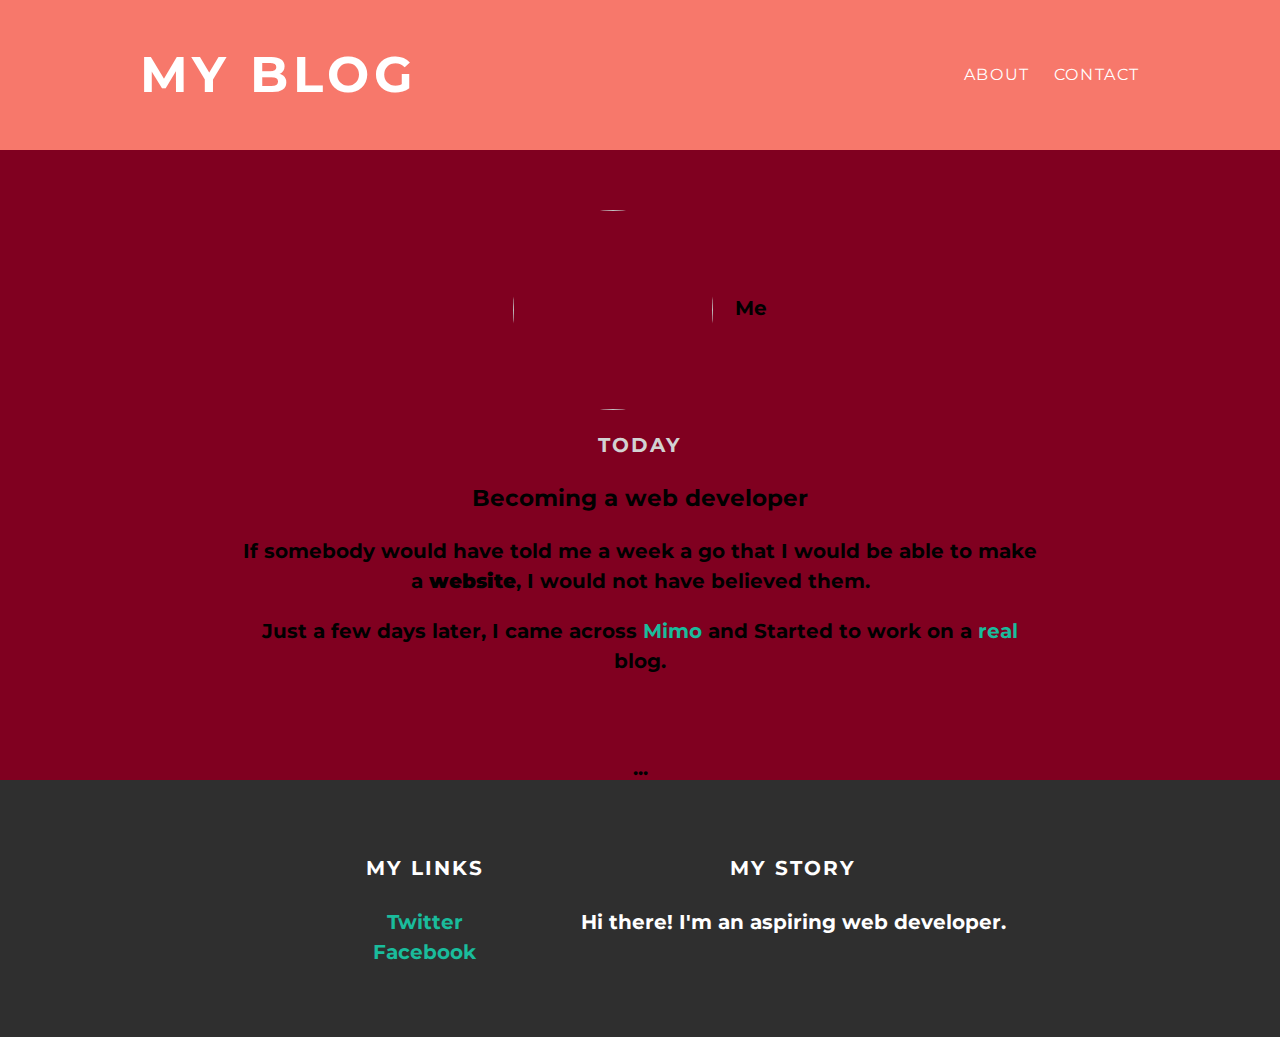
==== index.html @ a023a494 "Add files via upload" ====
<!DOCTYPE html>
<html>
<head>
  <title>My Blog</title>
  <link rel="stylesheet"
  type="text/css" href="styles.css">
</head>
<body>
<title>My Blog</title>
<div id="header">
  <div class="container">
    <a id="header-title" href="index.html">My Blog</a>
    <ul id="header-nav">
      <li><a href="about.html">About</a></li>
      <li><a href="mailto:joe95parsons@gmail.com">Contact</a></li>
    </ul>
</div>
</div>
<div id="content">
  <div class="container">
    <div class="post">
      <div class="post-author">
        <img src="C:\Users\joe95_000\AppData\Local\atom\app-1.28.1\Blog Folder\33689089_2149656815077039_6634231168025755648_n.jpg" width="200" heigt="40">
        <span>Me</span>
      </div>
      <p class="post-date">Today</p>
      <h3 class="post-title">Becoming a web developer</h3>
      <div class="post-content">
        <p>If somebody would have told me a week a go that I would be able to make a <strong>website</strong>, I would not have believed them.</p>
        <p>Just a few days later, I came across <a href="https://getmimo.com">Mimo</a> and Started to work on a <a>real</a> blog.</p>
      </div>
    </div>
    <div class="container">...</div>
</div>
<div id="footer">
  <div class="container">
    <div class="column">
      <h4>My Links</h4>
      <p>
        <a href="https://twitter.com/joe95p">Twitter</a>
        <br>
        <a href="https://facebook.com/joe95parsons">Facebook</a>
      </p>
    </div>
    <div class="column">
      <h4>My Story</h4>
      <p>Hi there! I'm an aspiring web developer.</p>
    </div>
</div>
</body>
</html>
---- styles.css ----
@import url(http://fonts.googleapis.com/css?family=Montserrat:400,700);
body {
  color: #555;
  margin: 0;
  font-family: 'montserrat', sans-serif;
}
#header {
  background-color: #f7786b;
  height: 150px;
  line-height: 150px;
}
#header a {
  color: white;
  text-decoration: none;
  text-transform: uppercase;
  letter-spacing: 0.1em;
}
#header a:hover {
  color: #222;
}
#header-title {
  display: block;
  float: left;
  font-size: 50px;
  font-weight: bold;
}
#header-nav {
  display: block;
  float: right;
  margin-top: 0;
}
#header-nav li {
  display: inline;
  padding-left: 20px;
}
.container {
  max-width: 1000px;
  margin: 0 auto;
  text-align: center;
}
#footer {
  background-color: #2f2f2f;
  padding: 50px 0;
}
.column {
  min-width: 300px;
  display: inline-block;
  vertical-align: top;
}
#footer h4 {
  color: white;
  text-transform: uppercase;
  letter-spacing: 0.1em;
}
#footer p {
  color: white;
}
a {
  color: #1abc9c;
  text-decoration: none;
}
a:hover {
  color: #f6a623;
}
.post, .about {
  max-width: 800px;
  margin: 0 auto;
  padding: 60px 0;
}
.post-author img {
  width: 200px;
  height: 200px;
  vertical-align: middle;
  border-radius: 50%;
}
.About-author img {
  width: 500px;
  height: 500px;
  vertical-align: middle;
  border-radius: 50%;
}
.post-author span, .about-author span {
  margin-left: 16px;
}
.post-date {
  color: #d2d2d2;
  font-size: 20px;
  font-weight: bold;
  text-transform: uppercase;
  letter-spacing: 0.1em;
}
h1, h2, h3, h4 {
  color #333;
}
p {
  line-height: 1.5;
}
#content{
  background-color: #800020;
  font-size: 20px;
  color: black;
  font-weight: bold;
}
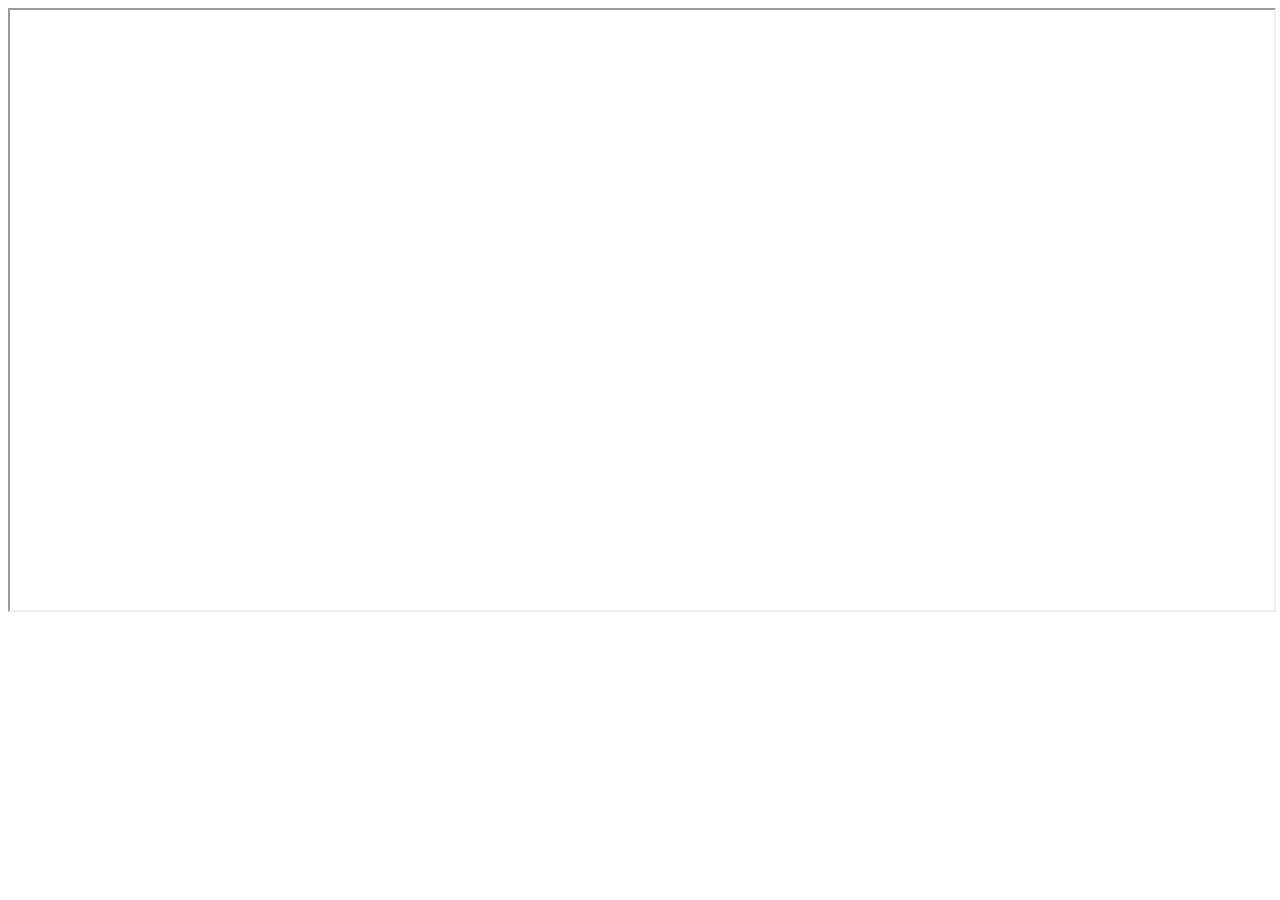
==== commit 4f17c629: "Update index.html" ====
--- a/index.html
+++ b/index.html
@@ -1,51 +1,17 @@
 <!DOCTYPE html>
-<html>
+<html lang="en">
 <head>
-  <title>My Blog</title>
-  <link rel="stylesheet"
-  type="text/css" href="styles.css">
+    <meta charset="UTF-8">
+    <meta name="viewport" content="width=device-width, initial-scale=1.0">
+    <title>My Website</title>
 </head>
 <body>
-<title>My Blog</title>
-<div id="header">
-  <div class="container">
-    <a id="header-title" href="index.html">My Blog</a>
-    <ul id="header-nav">
-      <li><a href="about.html">About</a></li>
-      <li><a href="mailto:joe95parsons@gmail.com">Contact</a></li>
-    </ul>
-</div>
-</div>
-<div id="content">
-  <div class="container">
-    <div class="post">
-      <div class="post-author">
-        <img src="C:\Users\joe95_000\AppData\Local\atom\app-1.28.1\Blog Folder\33689089_2149656815077039_6634231168025755648_n.jpg" width="200" heigt="40">
-        <span>Me</span>
-      </div>
-      <p class="post-date">Today</p>
-      <h3 class="post-title">Becoming a web developer</h3>
-      <div class="post-content">
-        <p>If somebody would have told me a week a go that I would be able to make a <strong>website</strong>, I would not have believed them.</p>
-        <p>Just a few days later, I came across <a href="https://getmimo.com">Mimo</a> and Started to work on a <a>real</a> blog.</p>
-      </div>
-    </div>
-    <div class="container">...</div>
-</div>
-<div id="footer">
-  <div class="container">
-    <div class="column">
-      <h4>My Links</h4>
-      <p>
-        <a href="https://twitter.com/joe95p">Twitter</a>
-        <br>
-        <a href="https://facebook.com/joe95parsons">Facebook</a>
-      </p>
-    </div>
-    <div class="column">
-      <h4>My Story</h4>
-      <p>Hi there! I'm an aspiring web developer.</p>
-    </div>
-</div>
+    <!-- Your website content here -->
+    
+    <iframe width="100%" height="600" frameborder="1"
+        src="https://safaritelecom.my-prtg.com/public/mapshow.htm?id=12835&mapid=56974757-500D-47A8-81BE-9B66EFC6DC36">
+    </iframe>
+    
+    <!-- More website content -->
 </body>
 </html>
